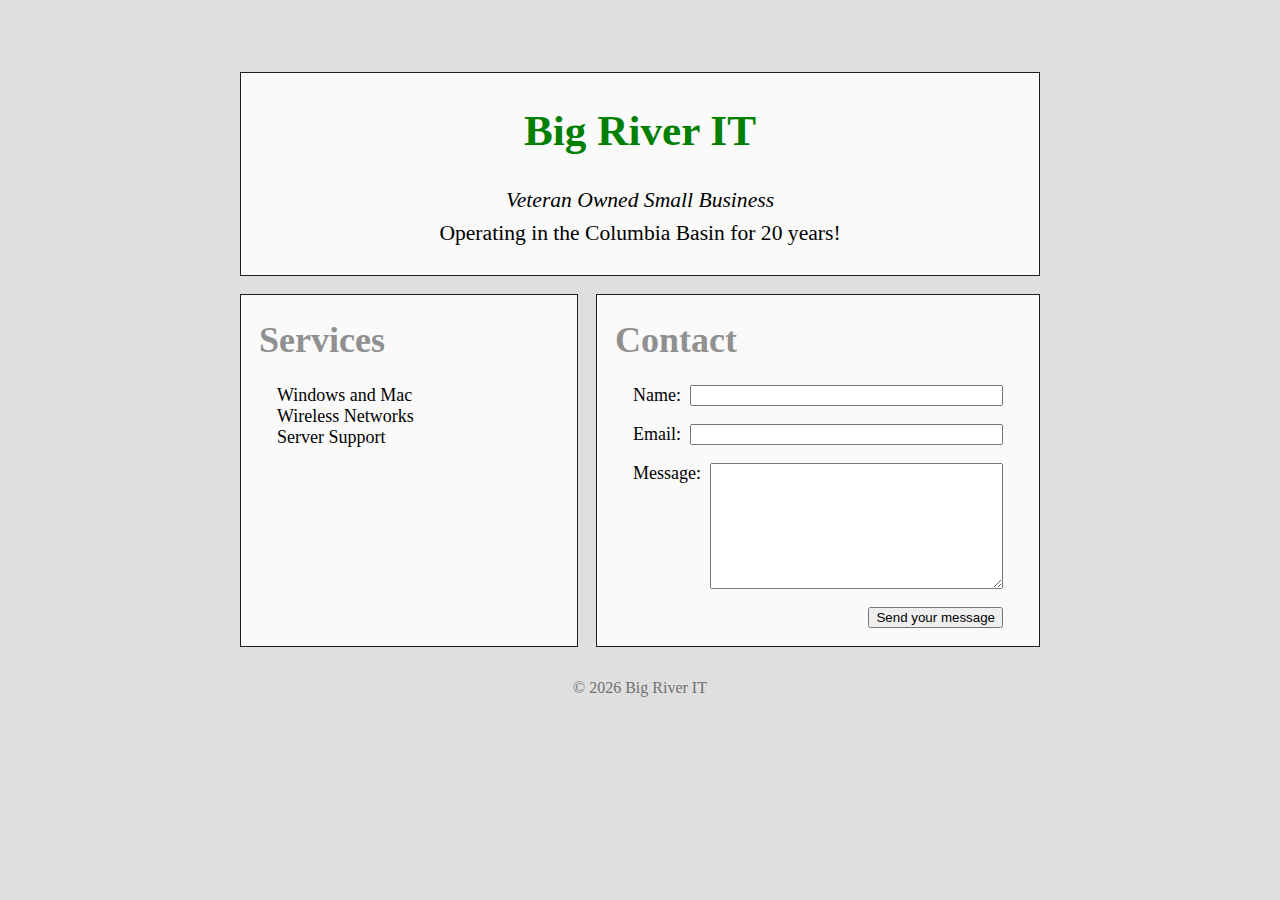
==== index.html @ 18ad1225 "update" ====
<!DOCTYPE html>
<html lang="en">

<head>
	<meta charset="UTF-8">
	<meta name="viewport" content="width=device-width, initial-scale=1.0">
	<link rel="stylesheet" href="main.css">
	<title>Big River IT</title>
	<script src="https://www.google.com/recaptcha/api.js" async defer></script>
</head>

<body>
	<header>
		<h1>Big River IT</h1>
		<p>
			<i>Veteran Owned Small Business</i><br/>
			Operating in the Columbia Basin for <span id="age"></span> years!
		</p>
	</header>
	<main>
		<section>
			<h1>Services</h1>
			<ul>
				<li>Windows and Mac</li>
				<li>Wireless Networks</li>
				<li>Server Support</li>
			</ul>
		</section>
		<section>
			<h1>Contact</h1>
			<form name="contact" data-netlify-recaptcha="true" data-netlify="true">
				<div class="g-recaptcha hidden" data-callback="recaptchaCallback" data-sitekey="6LdcOocoAAAAAEfkbhRY2IgqRCjz7wHrzE8P0h2W"></div>
				<ul>
					<li>
						<label for="name">Name:</label>
						<input type="text" id="name" name="user_name" required />
					</li>
					<li>
						<label for="mail">Email:</label>
						<input type="email" id="mail" name="user_email" required />
					</li>
					<li>
						<label for="msg">Message:</label>
						<textarea id="msg" name="user_message" rows="8" required></textarea>
					</li>
					<li>
						<button type="submit">Send your message</button>
					</li>
				</ul>
			</form>
		</section>
	</main>
	<footer>
		<p>	&copy; <span id="copy"></span> Big River IT</p>
	</footer>
	<script>
		let ageEl = document.getElementById('age')
		let copyEl = document.getElementById('copy')

		let cur = new Date().getFullYear()

		ageEl.innerHTML = cur - 2006
		copyEl.innerHTML = cur

		let captchaEl = document.querySelector('.g-recaptcha')
		let formEl = document.querySelector('form')
		let formListEl = document.querySelector('form ul')
		
		formEl.addEventListener('submit', (ev) => {
			formListEl.classList.add('hidden')
			captchaEl.classList.remove('hidden')
			ev.preventDefault();
		})

		function recaptchaCallback() {
			formEl.submit()
		}
	</script>
</body>

</html>
---- main.css ----
body {
	background-color: #dfdfdf;
	font-family: serif, system-ui, sans-serif;
	max-width: 800px;
	margin: 0 auto;
	padding: 4em 1em;
	font-size: large;
}

header {
	background-color: #fafafa;
	border: 1px solid #1f1f1f;
	padding: 0.2em;
	text-align: center;
	font-size: larger;
}

header h1 {
	color: green;
}

header p {
	line-height: 1.5;
}

main {
	display: flex;
	flex-wrap: wrap;
	justify-content: space-between;
	column-gap: 1em;
}

main section {
	flex-grow: 1;
	min-width: 300px;
	margin-top: 1em;
	padding: 0 1em;
	background-color: #fafafa;
	border: 1px solid #1f1f1f;
}

main h1 {
	color: #909090;
}

main ul {
	list-style: none;
	padding: 0 1em;
}

form {
	position: relative;
}

form li {
	display: flex;
	column-gap: 0.5em;
	margin-bottom: 1em;
}

form input, form textarea {
	flex-grow: 1;
}

form li:last-child {
	justify-content: right;
}

form .g-recaptcha {
	position: absolute;
	top: 40%;
	left: 50%;
	transform: translate(-50%, -50%);
}

form .hidden {
	visibility: hidden;
}

footer {
	text-align: center;
	margin-top: 2em;
	color: #707070;
	font-size: medium;
}
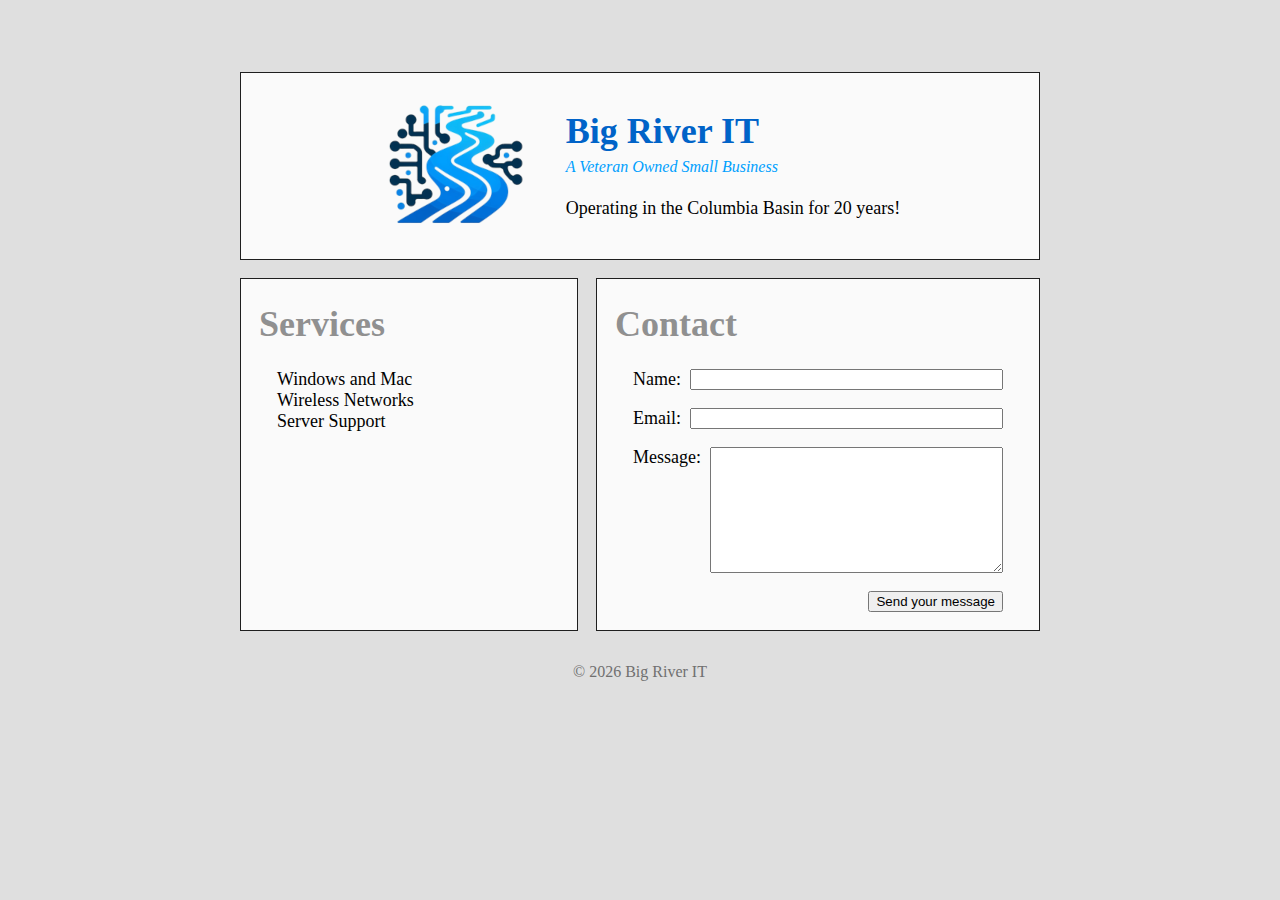
==== commit cf1eff39: "update" ====
--- a/index.html
+++ b/index.html
@@ -11,11 +11,12 @@
 
 <body>
 	<header>
-		<h1>Big River IT</h1>
-		<p>
-			<i>Veteran Owned Small Business</i><br/>
-			Operating in the Columbia Basin for <span id="age"></span> years!
-		</p>
+		<img src="logo/150.png" alt="logo" />
+		<div>
+			<h1>Big River IT</h1>
+			<p class="tagline">A Veteran Owned Small Business</p>
+			<p>Operating in the Columbia Basin for <span id="age"></span> years!</p>
+		</div>
 	</header>
 	<main>
 		<section>
@@ -29,7 +30,10 @@
 		<section>
 			<h1>Contact</h1>
 			<form name="contact" data-netlify-recaptcha="true" data-netlify="true">
-				<div class="g-recaptcha hidden" data-callback="recaptchaCallback" data-sitekey="6LdcOocoAAAAAEfkbhRY2IgqRCjz7wHrzE8P0h2W"></div>
+				<div class="recaptcha-container hidden">
+					<div class="g-recaptcha" data-callback="recaptchaCallback" data-sitekey="6LdcOocoAAAAAEfkbhRY2IgqRCjz7wHrzE8P0h2W"></div>
+					<button type="button">Cancel</button>
+				</div>
 				<ul>
 					<li>
 						<label for="name">Name:</label>
@@ -53,29 +57,7 @@
 	<footer>
 		<p>	&copy; <span id="copy"></span> Big River IT</p>
 	</footer>
-	<script>
-		let ageEl = document.getElementById('age')
-		let copyEl = document.getElementById('copy')
-
-		let cur = new Date().getFullYear()
-
-		ageEl.innerHTML = cur - 2006
-		copyEl.innerHTML = cur
-
-		let captchaEl = document.querySelector('.g-recaptcha')
-		let formEl = document.querySelector('form')
-		let formListEl = document.querySelector('form ul')
-		
-		formEl.addEventListener('submit', (ev) => {
-			formListEl.classList.add('hidden')
-			captchaEl.classList.remove('hidden')
-			ev.preventDefault();
-		})
-
-		function recaptchaCallback() {
-			formEl.submit()
-		}
-	</script>
+	<script src="script.js"></script>
 </body>
 
 </html>--- a/main.css
+++ b/main.css
@@ -10,17 +10,30 @@
 header {
 	background-color: #fafafa;
 	border: 1px solid #1f1f1f;
-	padding: 0.2em;
-	text-align: center;
-	font-size: larger;
+	padding: 1em;
+	display: flex;
+	flex-wrap: wrap;
+	column-gap: 2em;
+	justify-content: center;
+	align-items: center;
 }
 
 header h1 {
-	color: green;
+	color: #0063c8;
+	margin: 0;
+	padding-bottom: 0.1em;
 }
 
 header p {
+	margin: 0;
 	line-height: 1.5;
+}
+
+header .tagline {
+	font-size: medium;
+	font-style: italic;
+	color: #00a0fe;
+	padding-bottom: 1em;
 }
 
 main {
@@ -66,15 +79,20 @@
 	justify-content: right;
 }
 
-form .g-recaptcha {
+form .hidden {
+	visibility: hidden;
+}
+
+.recaptcha-container {
 	position: absolute;
 	top: 40%;
 	left: 50%;
 	transform: translate(-50%, -50%);
+	text-align: right;
 }
 
-form .hidden {
-	visibility: hidden;
+.recaptcha-container button {
+	margin-top: 1em;
 }
 
 footer {
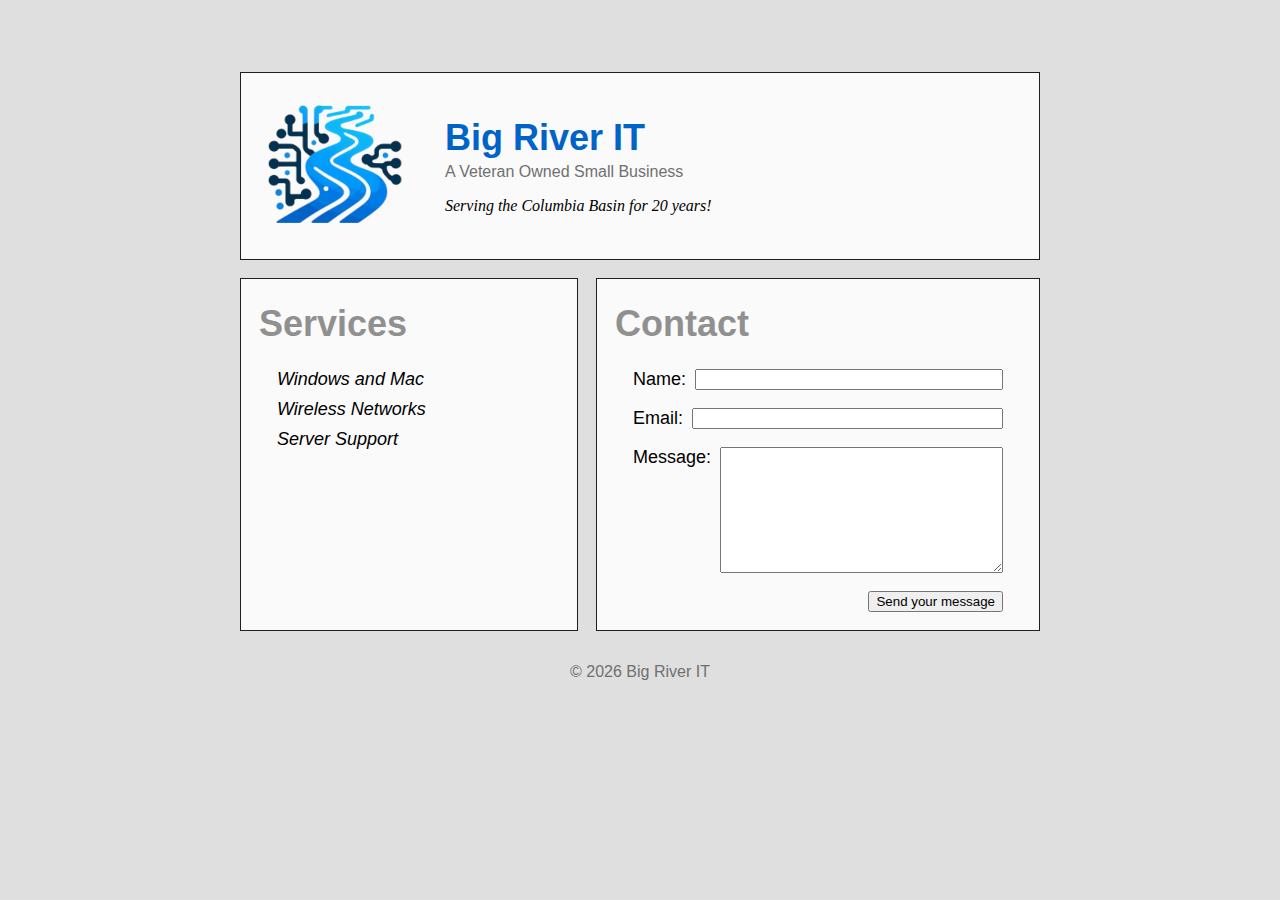
==== commit b60ff541: "update" ====
--- a/index.html
+++ b/index.html
@@ -14,14 +14,14 @@
 		<img src="logo/150.png" alt="logo" />
 		<div>
 			<h1>Big River IT</h1>
-			<p class="tagline">A Veteran Owned Small Business</p>
-			<p>Operating in the Columbia Basin for <span id="age"></span> years!</p>
+			<p class="subtitle">A Veteran Owned Small Business</p>
+			<p class="message">Serving the Columbia Basin for <span id="age"></span> years!</p>
 		</div>
 	</header>
 	<main>
 		<section>
 			<h1>Services</h1>
-			<ul>
+			<ul class="services">
 				<li>Windows and Mac</li>
 				<li>Wireless Networks</li>
 				<li>Server Support</li>
--- a/main.css
+++ b/main.css
@@ -1,6 +1,6 @@
 body {
 	background-color: #dfdfdf;
-	font-family: serif, system-ui, sans-serif;
+	font-family: sans-serif;
 	max-width: 800px;
 	margin: 0 auto;
 	padding: 4em 1em;
@@ -10,12 +10,11 @@
 header {
 	background-color: #fafafa;
 	border: 1px solid #1f1f1f;
-	padding: 1em;
 	display: flex;
 	flex-wrap: wrap;
 	column-gap: 2em;
-	justify-content: center;
 	align-items: center;
+	padding: 1em;
 }
 
 header h1 {
@@ -26,14 +25,17 @@
 
 header p {
 	margin: 0;
-	line-height: 1.5;
+	font-size: medium;
 }
 
-header .tagline {
-	font-size: medium;
+header .subtitle {
+	color: #707070;
+	padding-bottom: 1em;
+}
+
+header .message {
+	font-family: serif;
 	font-style: italic;
-	color: #00a0fe;
-	padding-bottom: 1em;
 }
 
 main {
@@ -57,8 +59,13 @@
 }
 
 main ul {
+	padding: 0 1em;
 	list-style: none;
-	padding: 0 1em;
+}
+
+.services li {
+	margin-bottom: 0.5em;
+	font-style: italic;
 }
 
 form {
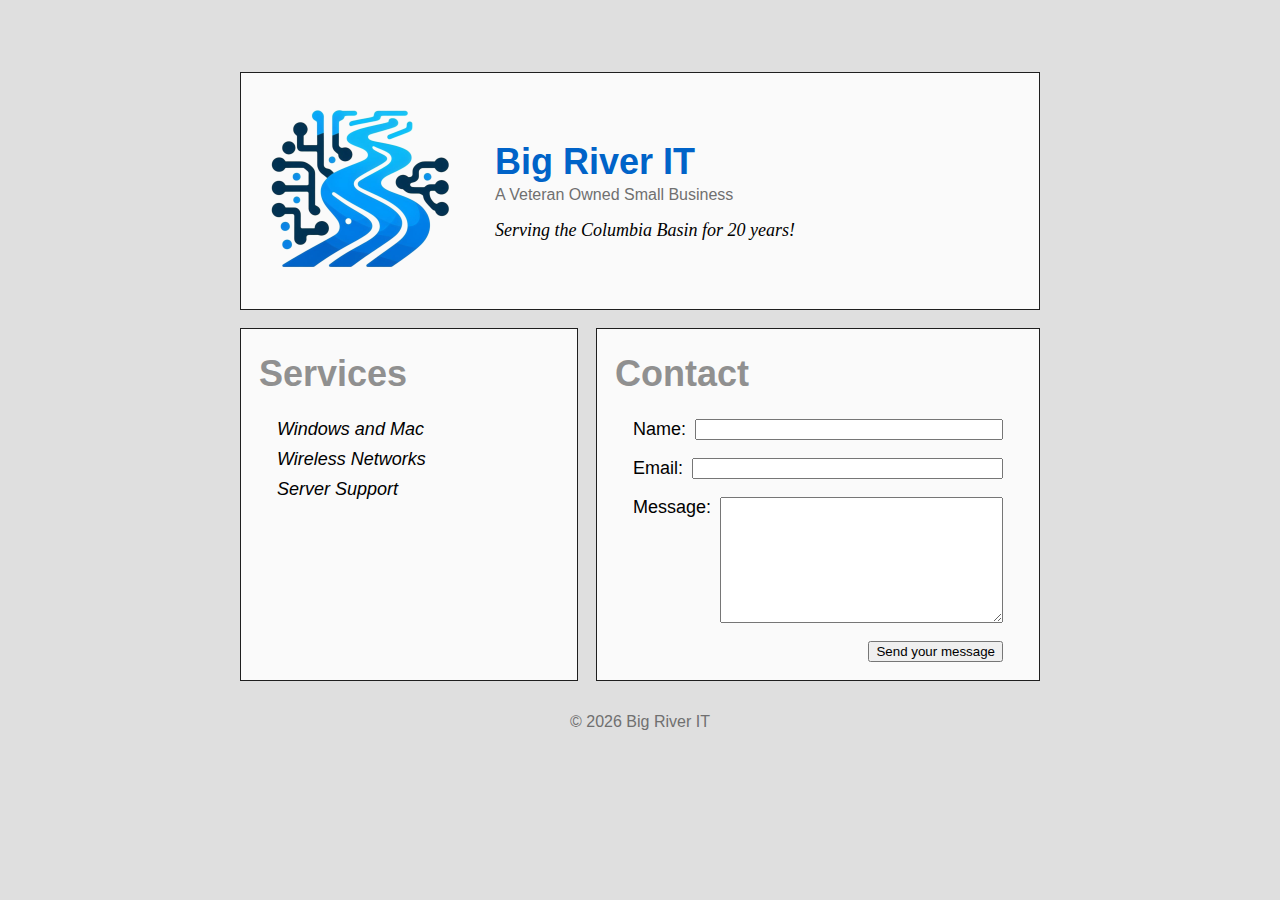
==== commit 52d846ba: "update" ====
--- a/index.html
+++ b/index.html
@@ -11,7 +11,7 @@
 
 <body>
 	<header>
-		<img src="logo/150.png" alt="logo" />
+		<img src="logo/400.png" alt="logo" />
 		<div>
 			<h1>Big River IT</h1>
 			<p class="subtitle">A Veteran Owned Small Business</p>
--- a/main.css
+++ b/main.css
@@ -17,6 +17,11 @@
 	padding: 1em;
 }
 
+header img {
+	width: 200px;
+	height: 200px;
+}
+
 header h1 {
 	color: #0063c8;
 	margin: 0;
@@ -25,12 +30,12 @@
 
 header p {
 	margin: 0;
-	font-size: medium;
 }
 
 header .subtitle {
 	color: #707070;
 	padding-bottom: 1em;
+	font-size: medium;
 }
 
 header .message {
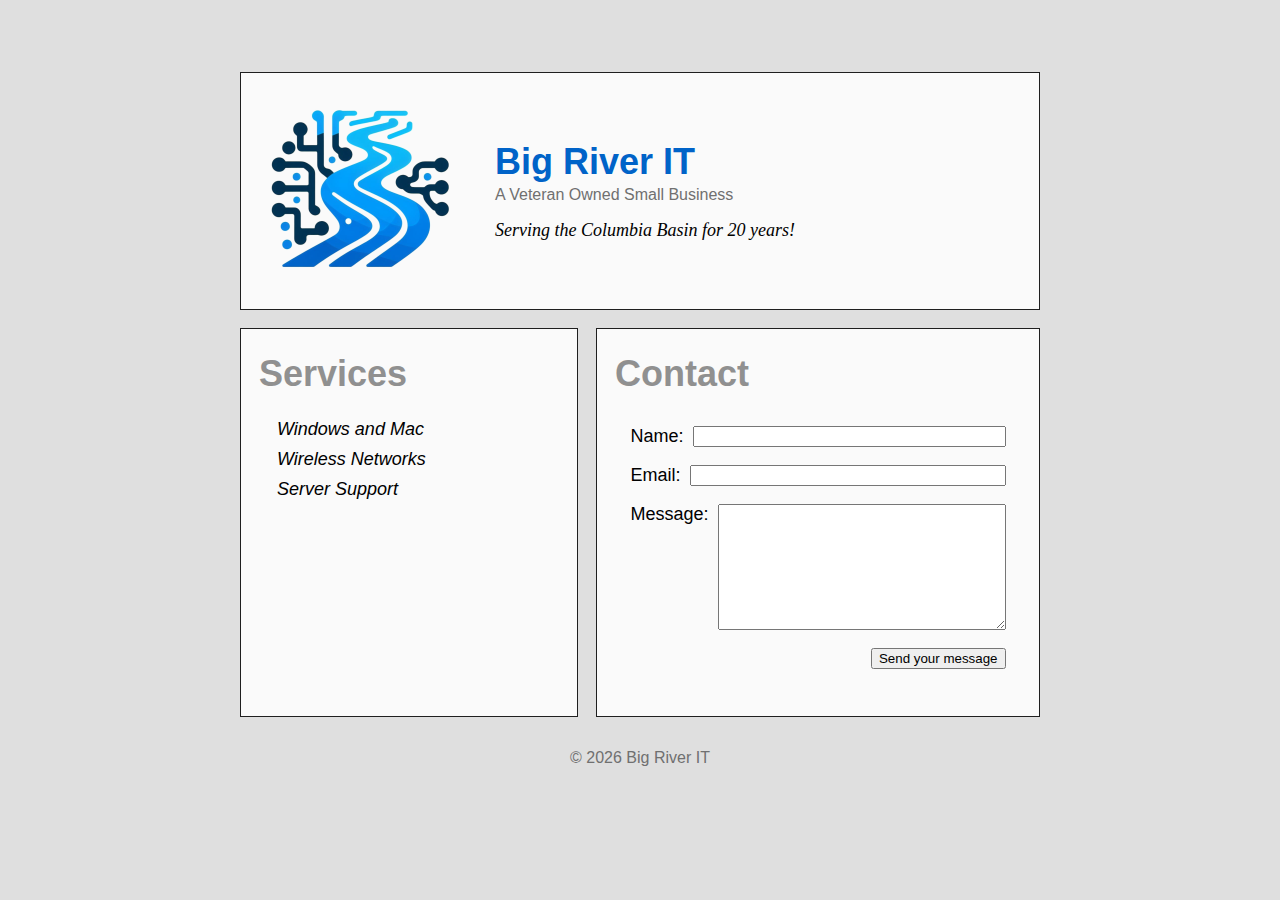
==== commit 4ec0d328: "update" ====
--- a/index.html
+++ b/index.html
@@ -34,23 +34,23 @@
 					<div class="g-recaptcha" data-callback="recaptchaCallback" data-sitekey="6LdcOocoAAAAAEfkbhRY2IgqRCjz7wHrzE8P0h2W"></div>
 					<button type="button">Cancel</button>
 				</div>
-				<ul>
-					<li>
+				<fieldset>
+					<div>
 						<label for="name">Name:</label>
 						<input type="text" id="name" name="user_name" required />
-					</li>
-					<li>
+					</div>
+					<div>
 						<label for="mail">Email:</label>
 						<input type="email" id="mail" name="user_email" required />
-					</li>
-					<li>
+					</div>
+					<div>
 						<label for="msg">Message:</label>
 						<textarea id="msg" name="user_message" rows="8" required></textarea>
-					</li>
-					<li>
+					</div>
+					<div>
 						<button type="submit">Send your message</button>
-					</li>
-				</ul>
+					</div>
+				</fieldset>
 			</form>
 		</section>
 	</main>
--- a/main.css
+++ b/main.css
@@ -5,6 +5,12 @@
 	margin: 0 auto;
 	padding: 4em 1em;
 	font-size: large;
+}
+
+@media screen and (max-width: 500px) {
+	body {
+		padding: 2em 1em 1em 1em;
+	}
 }
 
 header {
@@ -54,7 +60,7 @@
 	flex-grow: 1;
 	min-width: 300px;
 	margin-top: 1em;
-	padding: 0 1em;
+	padding: 0 1em 1em 1em;
 	background-color: #fafafa;
 	border: 1px solid #1f1f1f;
 }
@@ -73,25 +79,25 @@
 	font-style: italic;
 }
 
-form {
-	position: relative;
+fieldset {
+	border: none;
 }
 
-form li {
+fieldset div {
 	display: flex;
 	column-gap: 0.5em;
 	margin-bottom: 1em;
 }
 
-form input, form textarea {
+fieldset div:last-child {
+	justify-content: right;
+}
+
+fieldset input, form textarea {
 	flex-grow: 1;
 }
 
-form li:last-child {
-	justify-content: right;
-}
-
-form .hidden {
+.hidden {
 	visibility: hidden;
 }
 
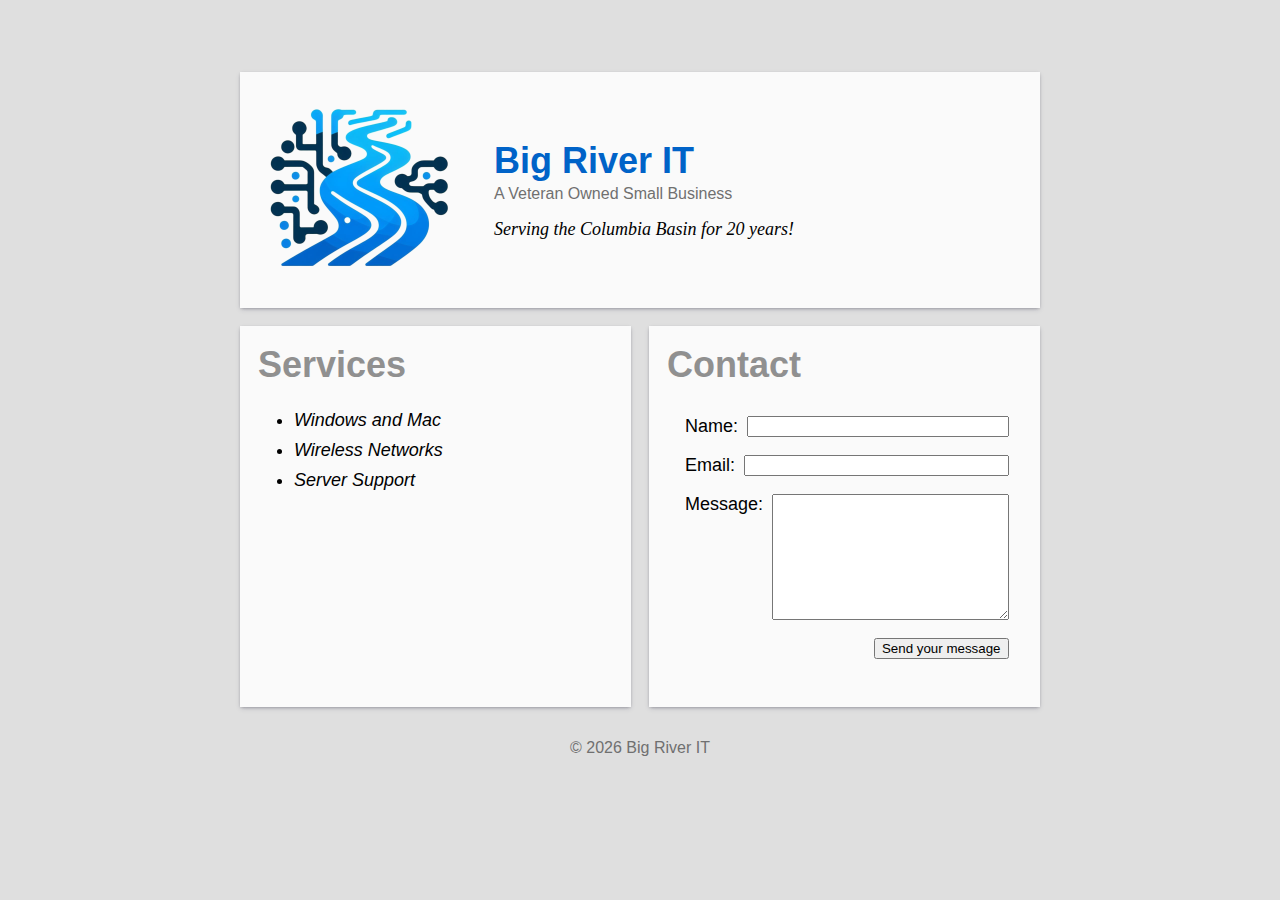
==== commit ee12ab1c: "update" ====
--- a/index.html
+++ b/index.html
@@ -21,7 +21,7 @@
 	<main>
 		<section>
 			<h1>Services</h1>
-			<ul class="services">
+			<ul>
 				<li>Windows and Mac</li>
 				<li>Wireless Networks</li>
 				<li>Server Support</li>
@@ -30,10 +30,6 @@
 		<section>
 			<h1>Contact</h1>
 			<form name="contact" data-netlify-recaptcha="true" data-netlify="true">
-				<div class="recaptcha-container hidden">
-					<div class="g-recaptcha" data-callback="recaptchaCallback" data-sitekey="6LdcOocoAAAAAEfkbhRY2IgqRCjz7wHrzE8P0h2W"></div>
-					<button type="button">Cancel</button>
-				</div>
 				<fieldset>
 					<div>
 						<label for="name">Name:</label>
@@ -51,6 +47,10 @@
 						<button type="submit">Send your message</button>
 					</div>
 				</fieldset>
+				<div class="recaptcha-container hidden">
+					<div class="g-recaptcha" data-callback="recaptchaCallback" data-sitekey="6LdcOocoAAAAAEfkbhRY2IgqRCjz7wHrzE8P0h2W"></div>
+					<button type="button">Cancel</button>
+				</div>
 			</form>
 		</section>
 	</main>
--- a/main.css
+++ b/main.css
@@ -13,14 +13,19 @@
 	}
 }
 
+header, section {
+	background-color: #fafafa;
+	box-shadow: rgba(50, 50, 93, 0.25) 0px 2px 5px -1px, rgba(0, 0, 0, 0.3) 0px 1px 3px -1px;
+	padding: 1em;
+}
+
+
 header {
-	background-color: #fafafa;
-	border: 1px solid #1f1f1f;
 	display: flex;
 	flex-wrap: wrap;
 	column-gap: 2em;
 	align-items: center;
-	padding: 1em;
+	margin-bottom: 1em;
 }
 
 header img {
@@ -57,30 +62,33 @@
 }
 
 main section {
-	flex-grow: 1;
+	flex: 1 1 0;
 	min-width: 300px;
-	margin-top: 1em;
-	padding: 0 1em 1em 1em;
-	background-color: #fafafa;
-	border: 1px solid #1f1f1f;
+	
 }
 
 main h1 {
 	color: #909090;
+	margin-top: 0;
 }
 
-main ul {
-	padding: 0 1em;
-	list-style: none;
+ul {
+	padding-left: 2em;
 }
 
-.services li {
+ul li {
 	margin-bottom: 0.5em;
 	font-style: italic;
 }
 
+form {
+	position: relative;
+}
+
 fieldset {
 	border: none;
+	padding-left: 1em;
+	margin: 0;
 }
 
 fieldset div {
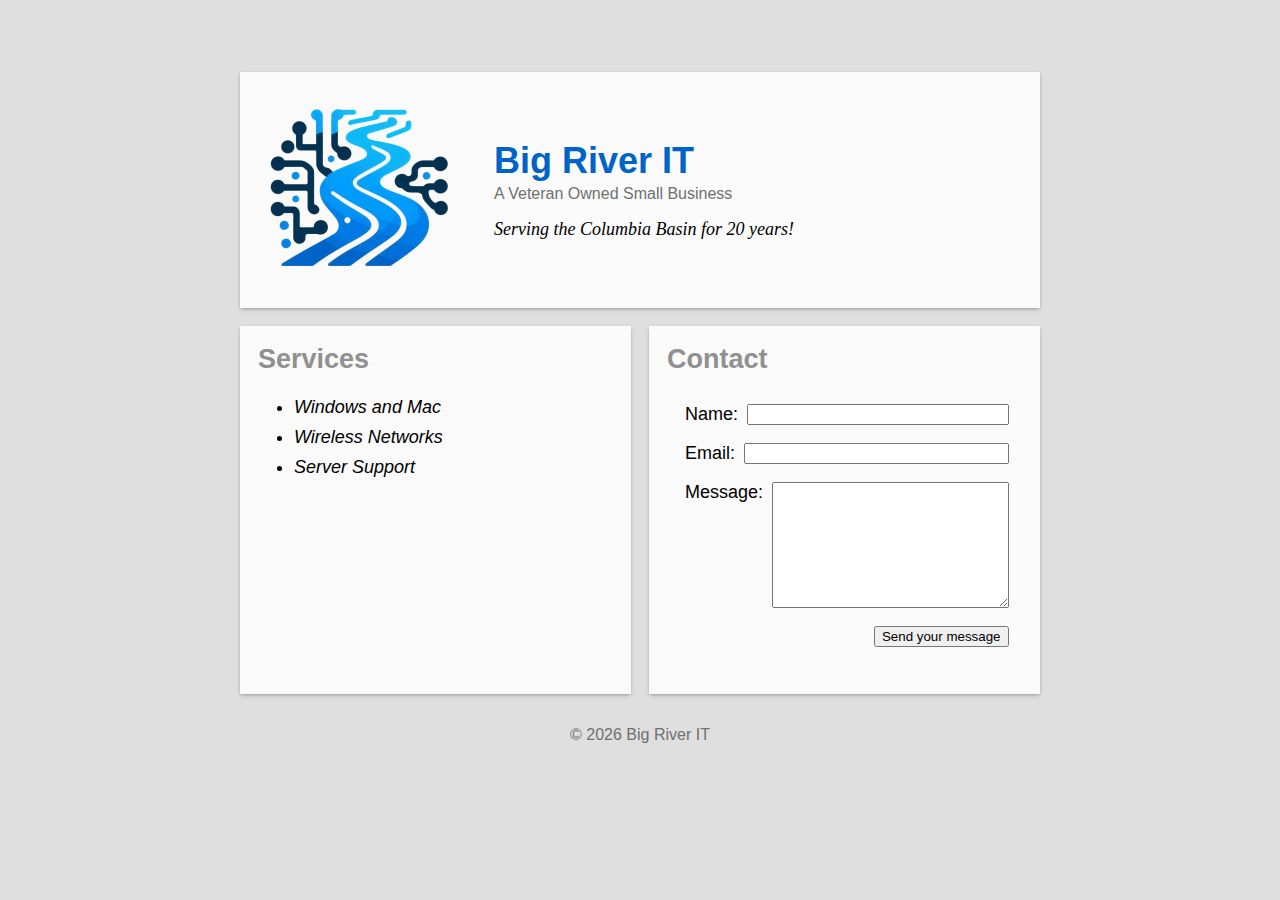
==== commit f00f9e84: "update" ====
--- a/index.html
+++ b/index.html
@@ -11,7 +11,7 @@
 
 <body>
 	<header>
-		<img src="logo/400.png" alt="logo" />
+		<img src="logo/400.png" alt="logo">
 		<div>
 			<h1>Big River IT</h1>
 			<p class="subtitle">A Veteran Owned Small Business</p>
@@ -20,7 +20,7 @@
 	</header>
 	<main>
 		<section>
-			<h1>Services</h1>
+			<h2>Services</h2>
 			<ul>
 				<li>Windows and Mac</li>
 				<li>Wireless Networks</li>
@@ -28,16 +28,16 @@
 			</ul>
 		</section>
 		<section>
-			<h1>Contact</h1>
+			<h2>Contact</h2>
 			<form name="contact" data-netlify-recaptcha="true" data-netlify="true">
 				<fieldset>
 					<div>
 						<label for="name">Name:</label>
-						<input type="text" id="name" name="user_name" required />
+						<input type="text" id="name" name="user_name" required>
 					</div>
 					<div>
 						<label for="mail">Email:</label>
-						<input type="email" id="mail" name="user_email" required />
+						<input type="email" id="mail" name="user_email" required>
 					</div>
 					<div>
 						<label for="msg">Message:</label>
--- a/main.css
+++ b/main.css
@@ -1,10 +1,13 @@
-body {
+html, body {
 	background-color: #dfdfdf;
 	font-family: sans-serif;
+	font-size: large;
+}
+
+body {
 	max-width: 800px;
 	margin: 0 auto;
 	padding: 4em 1em;
-	font-size: large;
 }
 
 @media screen and (max-width: 500px) {
@@ -61,13 +64,13 @@
 	column-gap: 1em;
 }
 
-main section {
+section {
 	flex: 1 1 0;
 	min-width: 300px;
 	
 }
 
-main h1 {
+section h2 {
 	color: #909090;
 	margin-top: 0;
 }
@@ -101,7 +104,7 @@
 	justify-content: right;
 }
 
-fieldset input, form textarea {
+input, textarea {
 	flex-grow: 1;
 }
 
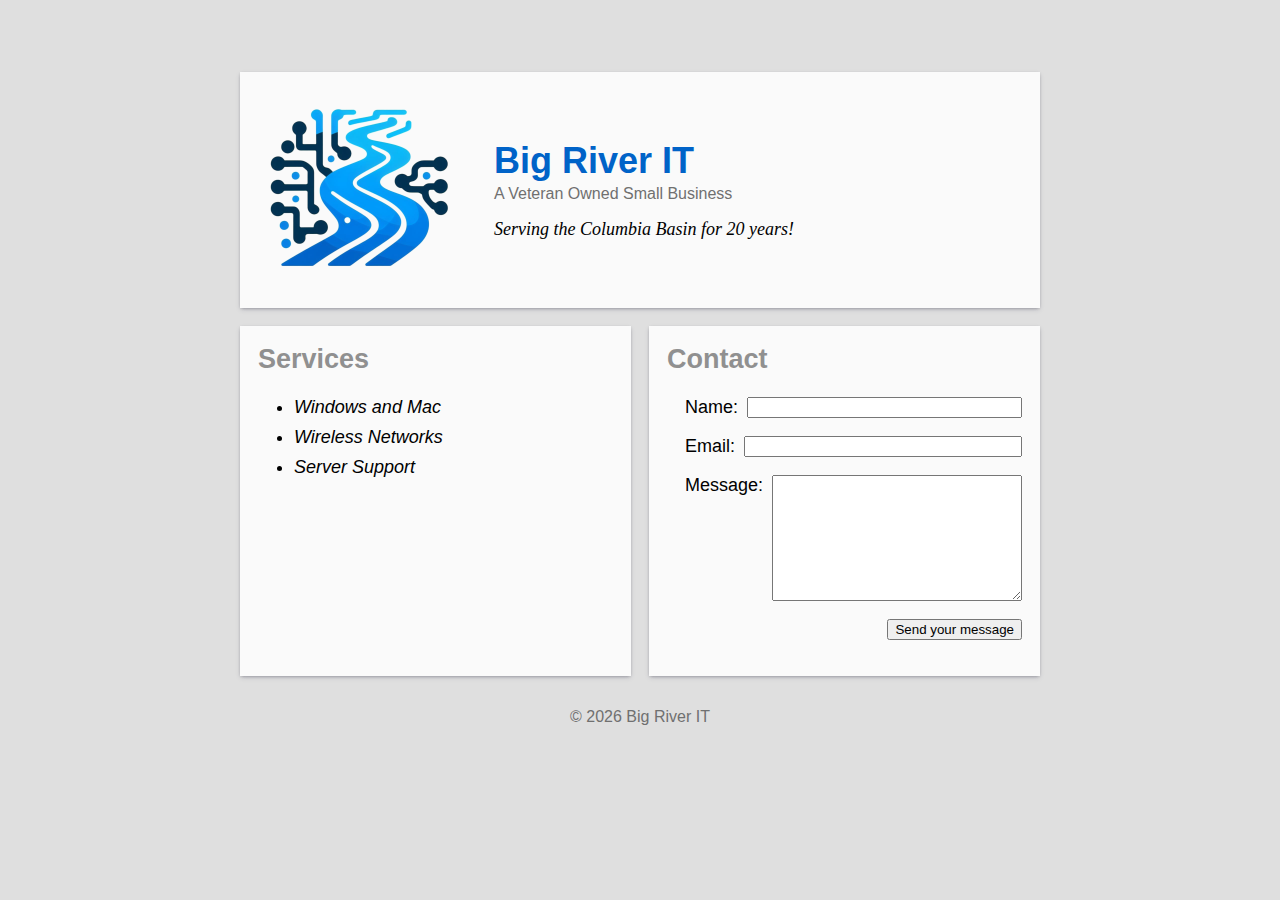
==== commit 080ef5a7: "update" ====
--- a/index.html
+++ b/index.html
@@ -30,7 +30,7 @@
 		<section>
 			<h2>Contact</h2>
 			<form name="contact" data-netlify-recaptcha="true" data-netlify="true">
-				<fieldset>
+				<fieldset class="visible">
 					<div>
 						<label for="name">Name:</label>
 						<input type="text" id="name" name="user_name" required>
--- a/main.css
+++ b/main.css
@@ -8,12 +8,6 @@
 	max-width: 800px;
 	margin: 0 auto;
 	padding: 4em 1em;
-}
-
-@media screen and (max-width: 500px) {
-	body {
-		padding: 2em 1em 1em 1em;
-	}
 }
 
 header, section {
@@ -90,7 +84,7 @@
 
 fieldset {
 	border: none;
-	padding-left: 1em;
+	padding: 0 0 0 1em;
 	margin: 0;
 }
 
@@ -108,8 +102,13 @@
 	flex-grow: 1;
 }
 
+fieldset, .recaptcha-container {
+	transition: opacity 300ms, visibility;
+}
+
 .hidden {
 	visibility: hidden;
+	opacity: 0;
 }
 
 .recaptcha-container {
@@ -129,4 +128,18 @@
 	margin-top: 2em;
 	color: #707070;
 	font-size: medium;
+}
+
+@media screen and (max-width: 500px) {
+	body {
+		padding: 2em 1em 1em 1em;
+	}
+
+	ul {
+		padding-left: 1em;
+	}
+
+	fieldset {
+		padding-left: 0;
+	}
 }